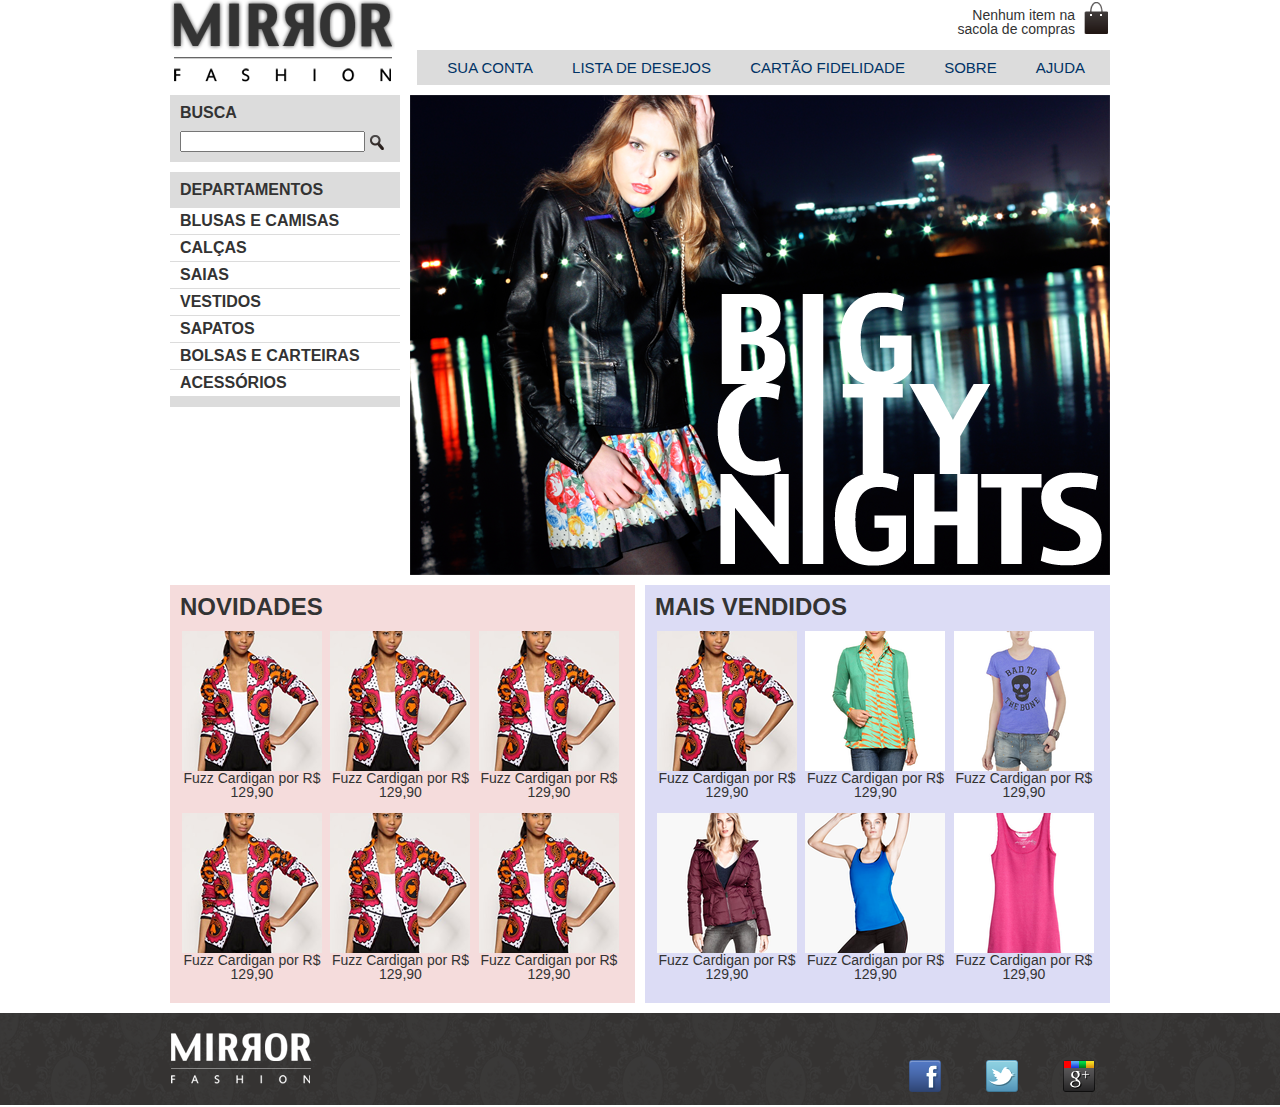
==== index.html @ a4851e2b "teste" ====
<!DOCTYPE html5>
<html>
    <head>
        <title>Mirror Fashion</title>
        <link rel="shortcut icon" type="image/x-icon" href="icone.ico">
        <meta charset="utf-8">
        <link rel="stylesheet" href="css/reset.css">
        <link rel="stylesheet" href="css/estilo.css">
    </head>
    <body>
        
			
			        
        <header class="container">                          <!-- inicio cabecalho-->
        <!--[if lt IE 9]>
           <script src="//html5shiv.googlecode.com/svn/trunk/html5.js"></script>
        <![endinf]-->
            <h1><img src="img/logo.png" alt="Mirror Fashion"></h1>
            <p class="sacola">
                Nenhum item na sacola de compras
            </p>
            
            <nav class="menu-opcoes"><!--blocos de nvaegacao-->
                <ul>
                    <li><a href="#">Sua Conta</a></li>
                    <li><a href="#">Lista de desejos</a></li>
                    <li><a href="#">Cartão Fidelidade</a></li>
                    <li><a href="sobre.html">Sobre</a></li>
                    <li><a href="#">Ajuda</a></li>
                </ul>
            </nav><!--fim bloco-->
        </header>			                                <!--fim cabecalho-->

<div class="container destaque">

        <section class="busca">
            <h2>Busca</h2>

            <form>
                <input type="search">
                <input type="image" src="img/busca.png" class="lupa">
            </form>
        </section> <!-- fim busca-->

        <section class="menu-departamentos">
            <h2>departamentos</h2>

            <nav>
            <ul>
                <li><a href="#">blusas e camisas</a></li>
                <li><a href="#">calças</a></li>
                <li><a href="#">saias</a></li> 
                <li><a href="#">vestidos</a></li>
                <li><a href="#">sapatos</a></li>
                <li><a href="#">bolsas e carteiras</a></li>
                <li><a href="#">acessórios</a></li>
            </ul>
            </nav>
        </section><!-- fim .menu-departamentos -->

        <img src="img/destaque-home.png" alt="Promoção: Big City Night">      
</div>

<div class="container paineis">
    <section class="painel novidades">
        <h2>Novidades</h2>
        <ol>
            <li>
                <a href="produto.html">
                    <figure>
                        <img src="img/produtos/miniatura1.png">
                        <figcaption>Fuzz Cardigan por R$ 129,90</figcaption>
                    </figure>
                </a>
            </li>
            <li>
                <a href="produto.html">
                    <figure>
                        <img src="img/produtos/miniatura1.png">
                        <figcaption>Fuzz Cardigan por R$ 129,90</figcaption>
                    </figure>
                </a>
            </li>
            <li>
                <a href="produto.html">
                    <figure>
                        <img src="img/produtos/miniatura1.png">
                        <figcaption>Fuzz Cardigan por R$ 129,90</figcaption>
                    </figure>
                </a>
            </li>
            <li>
                <a href="produto.html">
                    <figure>
                        <img src="img/produtos/miniatura1.png">
                        <figcaption>Fuzz Cardigan por R$ 129,90</figcaption>
                    </figure>
                </a>
            </li>
            <li>
                <a href="produto.html">
                    <figure>
                        <img src="img/produtos/miniatura1.png">
                        <figcaption>Fuzz Cardigan por R$ 129,90</figcaption>
                    </figure>
                </a>
            </li>
            <li>
                <a href="produto.html">
                    <figure>
                        <img src="img/produtos/miniatura1.png">
                        <figcaption>Fuzz Cardigan por R$ 129,90</figcaption>
                    </figure>
                </a>
            </li>
        </ol>
    </section>

    <section class="painel mais-vendidos">
        <h2>Mais Vendidos</h2>
        <ol>
            <li>
                <a href="produto.html">
                    <figure>
                        <img src="img/produtos/miniatura1.png">
                        <figcaption>Fuzz Cardigan por R$ 129,90</figcaption>
                    </figure>
                </a>
            </li>
            <li>
                <a href="produto.html">
                    <figure>
                        <img src="img/produtos/miniatura3.png">
                        <figcaption>Fuzz Cardigan por R$ 129,90</figcaption>
                    </figure>
                </a>
            </li>
            <li>
                <a href="produto.html">
                    <figure>
                        <img src="img/produtos/miniatura2.png">
                        <figcaption>Fuzz Cardigan por R$ 129,90</figcaption>
                    </figure>
                </a>
            </li>
            <li>
                <a href="produto.html">
                    <figure>
                        <img src="img/produtos/miniatura4.png">
                        <figcaption>Fuzz Cardigan por R$ 129,90</figcaption>
                    </figure>
                </a>
            </li>
            <li>
                <a href="produto.html">
                    <figure>
                        <img src="img/produtos/miniatura5.png">
                        <figcaption>Fuzz Cardigan por R$ 129,90</figcaption>
                    </figure>
                </a>
            </li>
            <li>
                <a href="produto.html">
                    <figure>
                        <img src="img/produtos/miniatura6.png">
                        <figcaption>Fuzz Cardigan por R$ 129,90</figcaption>
                    </figure>
                </a>
            </li>
        </ol>
    </section>
</div>

<footer>
    <div class="container">
    <img src="img/logo-rodape.png" alt="Logo Mirror Fashion">
    <ul class="social">
        <li> <a href="https://facebook.com/mirrorfashion">Facebook</a></li>
        <li> <a href="https://twitter.com/mirrorfashion">Twitter</a></li>
        <li> <a href="https://plus.google.com/mirrorfashion">Google +</a></li>
    </ul>
    </div>
</footer>
    </body>
</html>
---- css/estilo.css ----
.sacola {
    background:  url(../img/sacola.png) no-repeat top right;
    font-size: 14px;
    padding-right: 35px;
    text-align: right;
    width: 140px;
}
.menu-opcoes ul {
    font-size: 15px;
}
.menu-opcoes a {
    color: #003366;
}
body {
    color: #333333;
    font-family: "Lucida Sans Unicode", "Lucida Grande" , sans-serif;
    }
.menu-opcoes ul li {
    display: inline;
    margin-left: 20px;
}
.sacola {
    padding-top: 8px;
}
.container {
    margin: 0 auto;
    width: 940px;
}
header {
    position: relative;
}
.menu-opcoes {
    position: absolute;
    bottom: 0;
    right: 0;
    background-color: #dcdcdc; /*alteraçoes feitas 08/03 para teste */
    padding: 10px;
}
.menu-opcoes li {
    margin-inline-end: 15px;
}
.sacola {
    position: absolute;
    top: 0;
    right: 0;
}
.menu-opcoes a {
    color: #003366;
    text-transform: uppercase ; /*configuraca adicionada a partir daqui */
    text-decoration: none;
     /*fim*/
}

.busca,
.menu-departamentos {
    float: left;
    background-color: #dcdcdc;
    text-transform: uppercase;
    font-weight: bold;
    margin-right: 10px;
    width: 230px;    
}
.menu-departamentos {
    clear: left;      
}

.menu-departamentos li:hover { /*personalizando o menu com hover 08/03 */
    background-color: #dcdcdc;
}
.busca h2,
.busca form,
.menu-departamentos h2{
    margin: 10px;
}
.menu-departamentos li {
    background-color: white;
    margin-bottom: 1px;
    padding: 5px 10px;
}
.menu-departamentos a {
    color: #333333;
    text-decoration: none;
}
.busca input{
    vertical-align: middle;
}
.busca input [type=search] {
    width: 170px;
}
.destaque {
    margin-top: 10px;
}
.menu-departamentos {
    margin-top: 10px;
    padding-bottom: 10px;
}

.painel {
    margin: 10px 0;
    padding:  10px;
    width: 445px;
}
.painel li {
    display: inline-block;
    vertical-align: top;
    width: 140px;
    margin: 2px;
    padding-bottom: 10px;
}
.novidades {
    float: left;
}
.mais-vendidos {
    float: right;
}

.painel h2 {
    font-size: 24px;
    font-weight: bold;
    text-transform: uppercase;
    margin-bottom: 10px;
}
.painel a {
    color: #333;
    font-size: 14px;
    text-align: center;
    text-decoration: none;
}
.novidades {
background-color: #f5dcdc;
}
.mais-vendidos {
    background-color: #dcdcf5
}
.social ul {
    position: relative;
}
.social li {
    
    float: left;
    padding: 5px;
    margin: 10px;
    
}
.facebook {
    /*tamanho do elemento = imagem */
    height: 55px;
    width: 85px;

    /*imagem como fundo */
    background-image: url(../img/facebook.png);

    /*retirando o texto da frente */
    text-indent: -9999px;
}
footer {
    background-image: url(../img/fundo-rodape.png);
}
.social a{
    /*tamanho da imagem */
    height: 32px;
    width: 32px;

    /*image replacement */
    display: block;
    text-indent: -9999px;
}
.social a[href*="facebook.com"] {
    background-image: url(../img/facebook.png);
}
.social a[href*="twitter.com"] {
    background-image: url(../img/twitter.png);
}
.social a[href*="plus.google.com"] {
    background-image: url(../img/googleplus.png);
}
footer {
    clear: both; /* fazendo com que o background fique apenas no rodape e não nos floats*/
    padding: 20px;
}
footer .container {
    position: relative;
}
.social {
    position: absolute;
    top: 12px;
    right: 0;
}
.social li {
    float: left;
    margin-left: 25px;
}
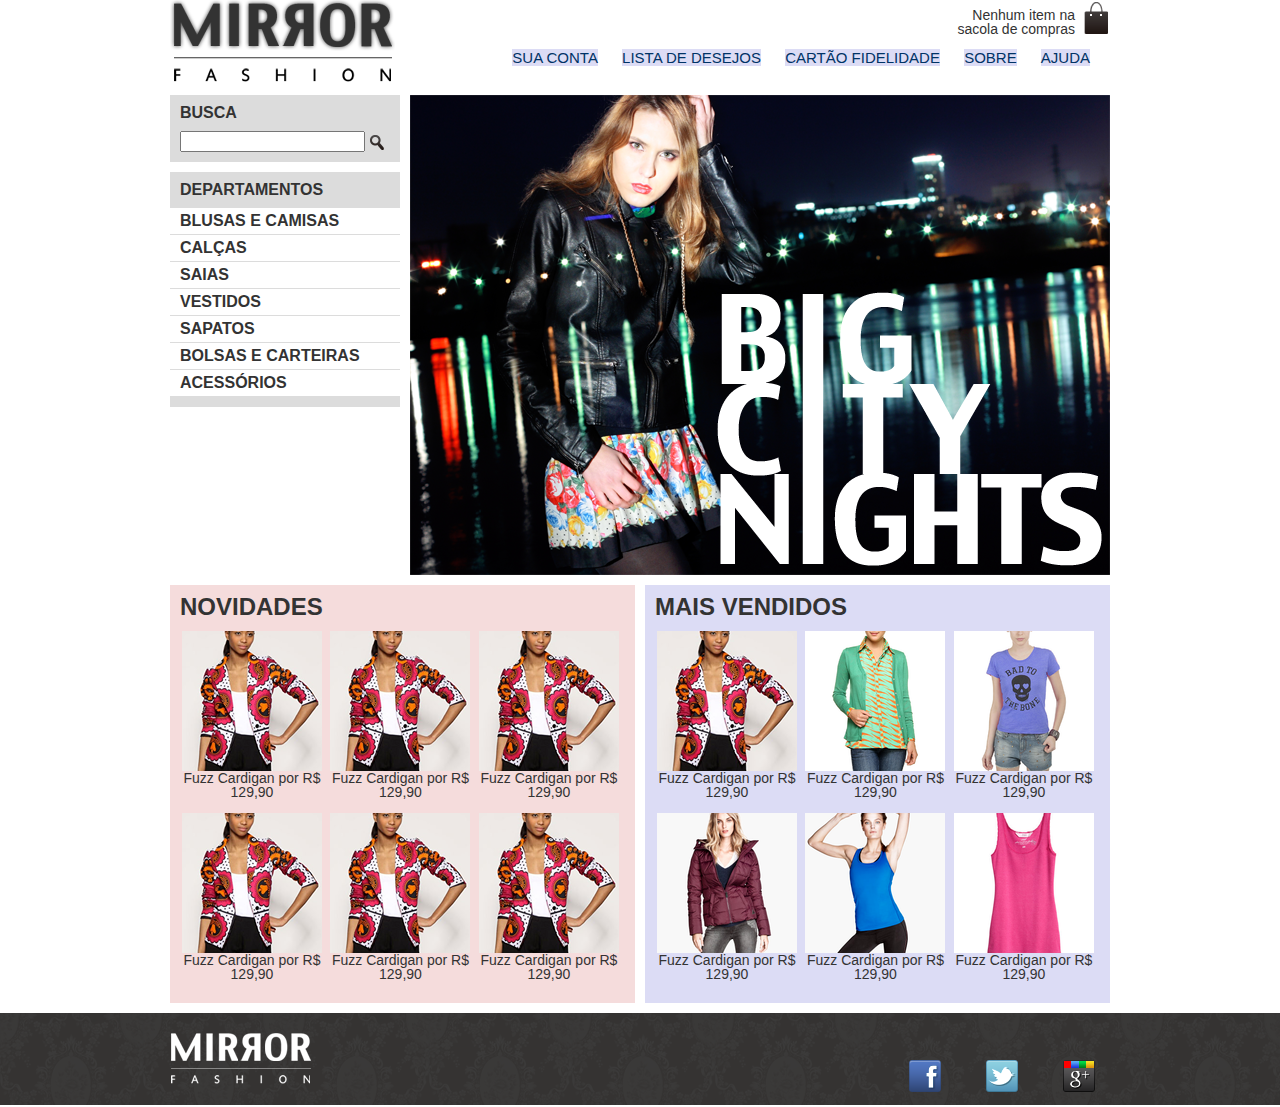
==== commit 5666aa5d: "Comitando os itens do site" ====
--- a/index.html
+++ b/index.html
@@ -19,8 +19,7 @@
             <p class="sacola">
                 Nenhum item na sacola de compras
             </p>
-            
-            <nav class="menu-opcoes"><!--blocos de nvaegacao-->
+            <nav class="menu-opcoes menu-cabecalho"><!--blocos de nvaegacao-->
                 <ul>
                     <li><a href="#">Sua Conta</a></li>
                     <li><a href="#">Lista de desejos</a></li>
@@ -29,6 +28,7 @@
                     <li><a href="#">Ajuda</a></li>
                 </ul>
             </nav><!--fim bloco-->
+
         </header>			                                <!--fim cabecalho-->
 
 <div class="container destaque">
@@ -182,4 +182,4 @@
     </div>
 </footer>
     </body>
-</html>
+</html>--- a/css/estilo.css
+++ b/css/estilo.css
@@ -33,11 +33,8 @@
     position: absolute;
     bottom: 0;
     right: 0;
-    background-color: #dcdcdc; /*alteraçoes feitas 08/03 para teste */
     padding: 10px;
-}
-.menu-opcoes li {
-    margin-inline-end: 15px;
+    margin: 10px 10px;
 }
 .sacola {
     position: absolute;
@@ -46,11 +43,10 @@
 }
 .menu-opcoes a {
     color: #003366;
-    text-transform: uppercase ; /*configuraca adicionada a partir daqui */
+    text-transform: uppercase; /*configuraca adicionada a partir daqui */
     text-decoration: none;
-     /*fim*/
+    background-color: #dcdcf5; /*fim*/
 }
-
 .busca,
 .menu-departamentos {
     float: left;
@@ -62,10 +58,6 @@
 }
 .menu-departamentos {
     clear: left;      
-}
-
-.menu-departamentos li:hover { /*personalizando o menu com hover 08/03 */
-    background-color: #dcdcdc;
 }
 .busca h2,
 .busca form,
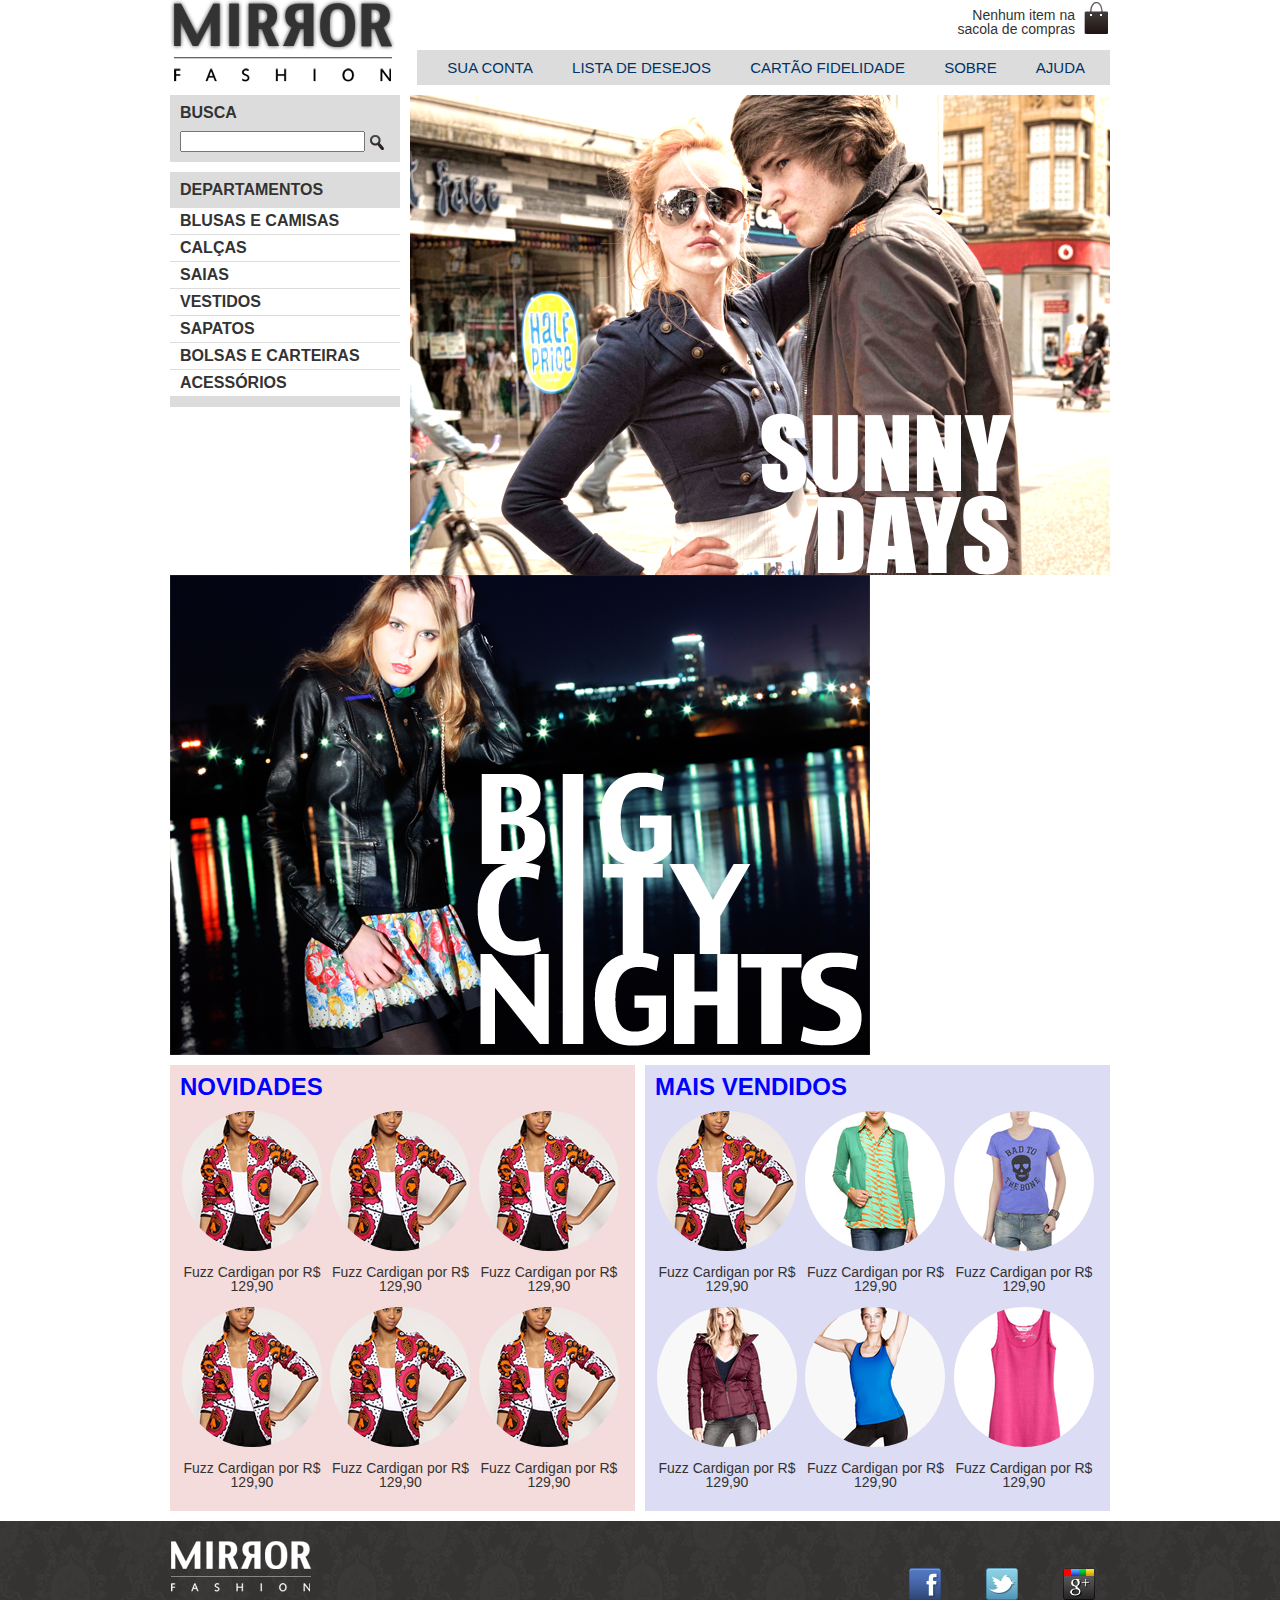
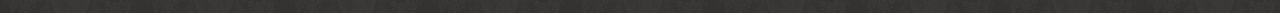
==== commit d19ee60b: "Adicionada uma section para o crossfade da img" ====
--- a/index.html
+++ b/index.html
@@ -19,7 +19,8 @@
             <p class="sacola">
                 Nenhum item na sacola de compras
             </p>
-            <nav class="menu-opcoes menu-cabecalho"><!--blocos de nvaegacao-->
+            
+            <nav class="menu-opcoes"><!--blocos de nvaegacao-->
                 <ul>
                     <li><a href="#">Sua Conta</a></li>
                     <li><a href="#">Lista de desejos</a></li>
@@ -28,7 +29,6 @@
                     <li><a href="#">Ajuda</a></li>
                 </ul>
             </nav><!--fim bloco-->
-
         </header>			                                <!--fim cabecalho-->
 
 <div class="container destaque">
@@ -57,8 +57,10 @@
             </ul>
             </nav>
         </section><!-- fim .menu-departamentos -->
-
-        <img src="img/destaque-home.png" alt="Promoção: Big City Night">      
+<section class="cssfade">
+        <img class="bottom" src="img/destaque-home-2.png" alt="Promoção: Big City Night">  
+        <img class="top" src="img/destaque-home.png" alt="Sunny Days">    
+</section>
 </div>
 
 <div class="container paineis">
@@ -69,7 +71,7 @@
                 <a href="produto.html">
                     <figure>
                         <img src="img/produtos/miniatura1.png">
-                        <figcaption>Fuzz Cardigan por R$ 129,90</figcaption>
+                        <figcaption><br>Fuzz Cardigan por R$ 129,90</figcaption>
                     </figure>
                 </a>
             </li>
@@ -77,7 +79,7 @@
                 <a href="produto.html">
                     <figure>
                         <img src="img/produtos/miniatura1.png">
-                        <figcaption>Fuzz Cardigan por R$ 129,90</figcaption>
+                        <figcaption><br>Fuzz Cardigan por R$ 129,90</figcaption>
                     </figure>
                 </a>
             </li>
@@ -85,7 +87,7 @@
                 <a href="produto.html">
                     <figure>
                         <img src="img/produtos/miniatura1.png">
-                        <figcaption>Fuzz Cardigan por R$ 129,90</figcaption>
+                        <figcaption><br>Fuzz Cardigan por R$ 129,90</figcaption>
                     </figure>
                 </a>
             </li>
@@ -93,7 +95,7 @@
                 <a href="produto.html">
                     <figure>
                         <img src="img/produtos/miniatura1.png">
-                        <figcaption>Fuzz Cardigan por R$ 129,90</figcaption>
+                        <figcaption><br>Fuzz Cardigan por R$ 129,90</figcaption>
                     </figure>
                 </a>
             </li>
@@ -101,7 +103,7 @@
                 <a href="produto.html">
                     <figure>
                         <img src="img/produtos/miniatura1.png">
-                        <figcaption>Fuzz Cardigan por R$ 129,90</figcaption>
+                        <figcaption><br>Fuzz Cardigan por R$ 129,90</figcaption>
                     </figure>
                 </a>
             </li>
@@ -109,7 +111,7 @@
                 <a href="produto.html">
                     <figure>
                         <img src="img/produtos/miniatura1.png">
-                        <figcaption>Fuzz Cardigan por R$ 129,90</figcaption>
+                        <figcaption><br>Fuzz Cardigan por R$ 129,90</figcaption>
                     </figure>
                 </a>
             </li>
@@ -123,7 +125,7 @@
                 <a href="produto.html">
                     <figure>
                         <img src="img/produtos/miniatura1.png">
-                        <figcaption>Fuzz Cardigan por R$ 129,90</figcaption>
+                        <figcaption><br>Fuzz Cardigan por R$ 129,90</figcaption> <!-- foi adicionado <br> para dar espaçamento no texto -->
                     </figure>
                 </a>
             </li>
@@ -131,7 +133,7 @@
                 <a href="produto.html">
                     <figure>
                         <img src="img/produtos/miniatura3.png">
-                        <figcaption>Fuzz Cardigan por R$ 129,90</figcaption>
+                        <figcaption><br>Fuzz Cardigan por R$ 129,90</figcaption>
                     </figure>
                 </a>
             </li>
@@ -139,7 +141,7 @@
                 <a href="produto.html">
                     <figure>
                         <img src="img/produtos/miniatura2.png">
-                        <figcaption>Fuzz Cardigan por R$ 129,90</figcaption>
+                        <figcaption><br>Fuzz Cardigan por R$ 129,90</figcaption>
                     </figure>
                 </a>
             </li>
@@ -147,7 +149,7 @@
                 <a href="produto.html">
                     <figure>
                         <img src="img/produtos/miniatura4.png">
-                        <figcaption>Fuzz Cardigan por R$ 129,90</figcaption>
+                        <figcaption><br>Fuzz Cardigan por R$ 129,90</figcaption>
                     </figure>
                 </a>
             </li>
@@ -155,7 +157,7 @@
                 <a href="produto.html">
                     <figure>
                         <img src="img/produtos/miniatura5.png">
-                        <figcaption>Fuzz Cardigan por R$ 129,90</figcaption>
+                        <figcaption><br>Fuzz Cardigan por R$ 129,90</figcaption>
                     </figure>
                 </a>
             </li>
@@ -163,7 +165,7 @@
                 <a href="produto.html">
                     <figure>
                         <img src="img/produtos/miniatura6.png">
-                        <figcaption>Fuzz Cardigan por R$ 129,90</figcaption>
+                        <figcaption><br>Fuzz Cardigan por R$ 129,90</figcaption>
                     </figure>
                 </a>
             </li>
@@ -182,4 +184,4 @@
     </div>
 </footer>
     </body>
-</html>+</html>
--- a/css/estilo.css
+++ b/css/estilo.css
@@ -33,8 +33,11 @@
     position: absolute;
     bottom: 0;
     right: 0;
+    background-color: #dcdcdc; /*alteraçoes feitas 08/03 para teste */
     padding: 10px;
-    margin: 10px 10px;
+}
+.menu-opcoes li {
+    margin-inline-end: 15px;
 }
 .sacola {
     position: absolute;
@@ -43,10 +46,11 @@
 }
 .menu-opcoes a {
     color: #003366;
-    text-transform: uppercase; /*configuraca adicionada a partir daqui */
+    text-transform: uppercase ; /*configuraca adicionada a partir daqui */
     text-decoration: none;
-    background-color: #dcdcf5; /*fim*/
-}
+     /*fim*/
+}
+
 .busca,
 .menu-departamentos {
     float: left;
@@ -58,6 +62,10 @@
 }
 .menu-departamentos {
     clear: left;      
+}
+
+.menu-departamentos li:hover { /*personalizando o menu com hover 08/03 */
+    background-color: #dcdcdc;
 }
 .busca h2,
 .busca form,
@@ -102,10 +110,15 @@
 .novidades {
     float: left;
 }
+.novidades img {
+    border-radius: 50%;
+}
 .mais-vendidos {
     float: right;
 }
-
+.mais-vendidos > h2 {
+    color: blue;
+}
 .painel h2 {
     font-size: 24px;
     font-weight: bold;
@@ -121,18 +134,22 @@
 .novidades {
 background-color: #f5dcdc;
 }
+.novidades > h2 {
+    color: blue;
+}
 .mais-vendidos {
     background-color: #dcdcf5
 }
+.mais-vendidos img {
+    border-radius: 80%;
+}
 .social ul {
     position: relative;
 }
-.social li {
-    
+.social li {    
     float: left;
     padding: 5px;
     margin: 10px;
-    
 }
 .facebook {
     /*tamanho do elemento = imagem */
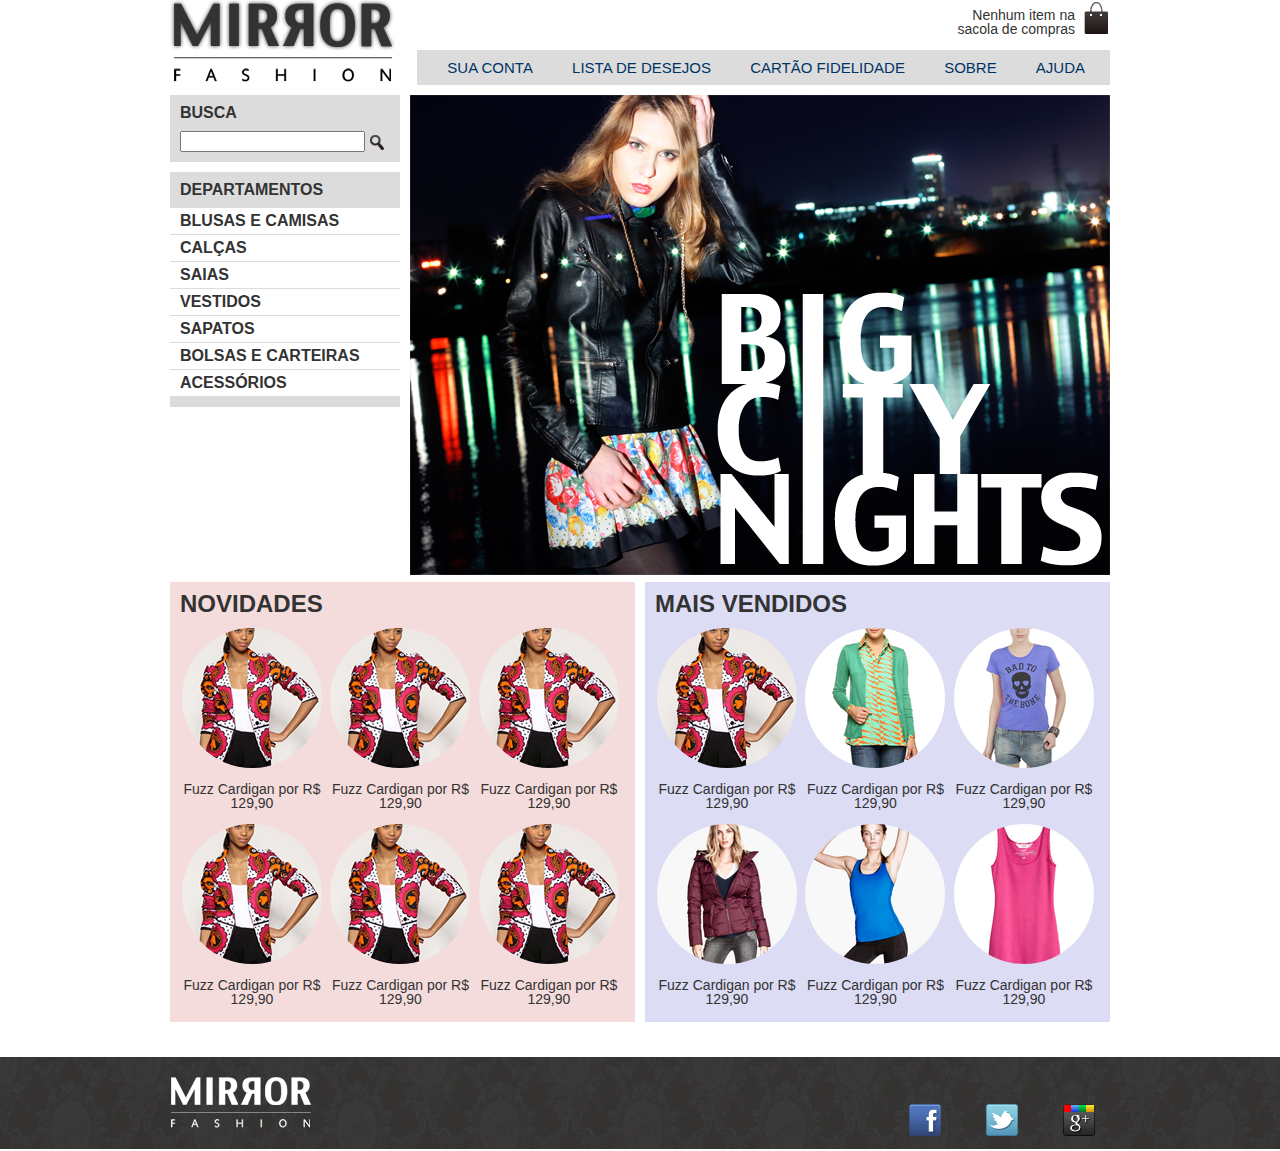
==== commit 14b43dd8: "crossfade" ====
--- a/index.html
+++ b/index.html
@@ -57,7 +57,7 @@
             </ul>
             </nav>
         </section><!-- fim .menu-departamentos -->
-<section class="cssfade">
+<section class="cssfade"> <!-- CROSSFADE ENTRE IMAGENS -->
         <img class="bottom" src="img/destaque-home-2.png" alt="Promoção: Big City Night">  
         <img class="top" src="img/destaque-home.png" alt="Sunny Days">    
 </section>
--- a/css/estilo.css
+++ b/css/estilo.css
@@ -8,9 +8,7 @@
 .menu-opcoes ul {
     font-size: 15px;
 }
-.menu-opcoes a {
-    color: #003366;
-}
+
 body {
     color: #333333;
     font-family: "Lucida Sans Unicode", "Lucida Grande" , sans-serif;
@@ -26,6 +24,23 @@
     margin: 0 auto;
     width: 940px;
 }
+.cssfade {
+    position: relative;
+    display: inline-block;
+}
+.cssfade img {
+    position: absolute;
+    left: 0;
+    opacity: 1;
+    -webkit-transition: opacity 1s ease-in-out;
+    -moz-transition: opacity 1s ease-in-out;
+    -o-transition: opacity 1s ease-in-out;
+    -ms-transition: opacity 1s ease-in-out;
+    transition: opacity 1s ease-in-out;
+}
+.cssfade img.top:hover {
+    opacity: 0;
+}
 header {
     position: relative;
 }
@@ -50,6 +65,9 @@
     text-decoration: none;
      /*fim*/
 }
+.menu-opcoes a:active {
+    background-color: gray;
+}
 
 .busca,
 .menu-departamentos {
@@ -67,6 +85,9 @@
 .menu-departamentos li:hover { /*personalizando o menu com hover 08/03 */
     background-color: #dcdcdc;
 }
+.menu-departamentos li:active {
+    background-color: gray;
+}
 .busca h2,
 .busca form,
 .menu-departamentos h2{
@@ -96,9 +117,11 @@
 }
 
 .painel {
-    margin: 10px 0;
+    margin: 175px 0 35px; /* margin alterado de 10 para 175px 0 35px p/ compatibiliadae */
     padding:  10px;
     width: 445px;
+    height: 420px; /* height adicionado para manter o layout */
+    
 }
 .painel li {
     display: inline-block;
@@ -106,9 +129,11 @@
     width: 140px;
     margin: 2px;
     padding-bottom: 10px;
+    
 }
 .novidades {
     float: left;
+    clear: left; /* adicionado para alinhar o paineil mais vendidos*/
 }
 .novidades img {
     border-radius: 50%;
@@ -117,7 +142,7 @@
     float: right;
 }
 .mais-vendidos > h2 {
-    color: blue;
+    color: #333;
 }
 .painel h2 {
     font-size: 24px;
@@ -135,7 +160,7 @@
 background-color: #f5dcdc;
 }
 .novidades > h2 {
-    color: blue;
+    color: #333;
 }
 .mais-vendidos {
     background-color: #dcdcf5
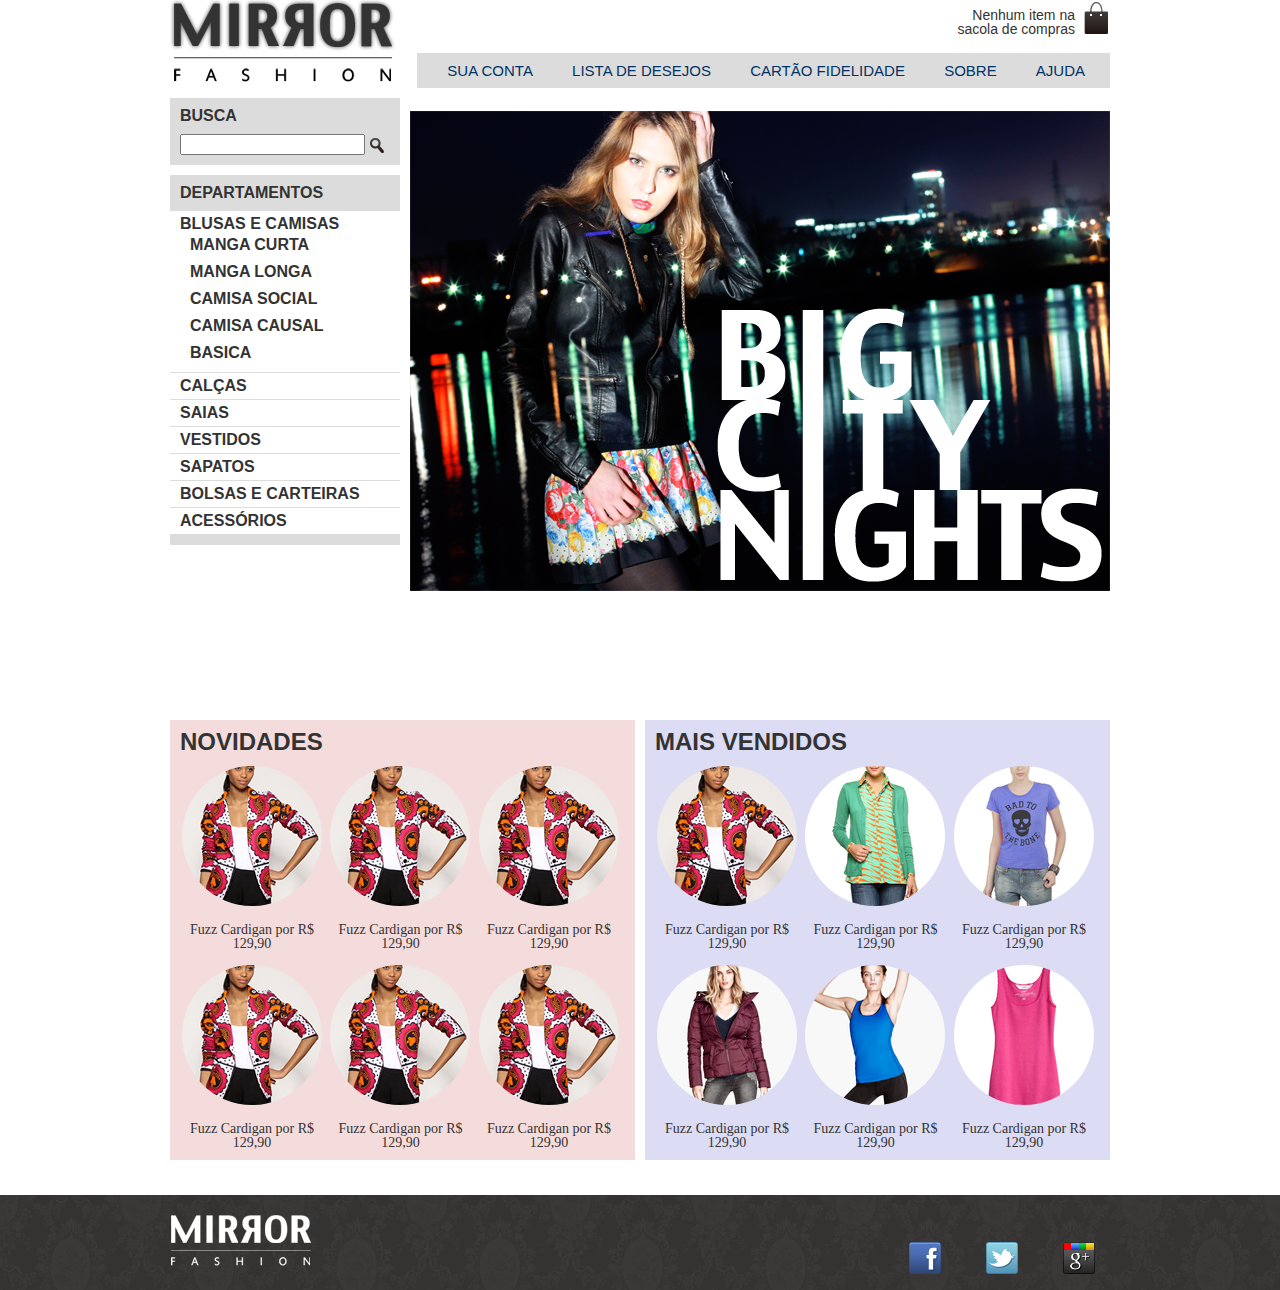
==== commit f8c8900b: "dropdown menu" ====
--- a/index.html
+++ b/index.html
@@ -1,4 +1,4 @@
-<!DOCTYPE html5>
+<!DOCTYPE html>
 <html>
     <head>
         <title>Mirror Fashion</title>
@@ -47,7 +47,15 @@
 
             <nav>
             <ul>
-                <li><a href="#">blusas e camisas</a></li>
+                <li><a href="#">blusas e camisas</a>
+                    <ul>
+                        <li><a href="#">manga curta</a></li>
+                        <li><a href="#">manga longa</a></li>
+                        <li><a href="#">camisa social</a></li>
+                        <li><a href="#">camisa causal</a></li>
+                        <li><a href="#">basica</a></li>
+                    </ul>
+                </li>
                 <li><a href="#">calças</a></li>
                 <li><a href="#">saias</a></li> 
                 <li><a href="#">vestidos</a></li>
@@ -183,5 +191,6 @@
     </ul>
     </div>
 </footer>
+
     </body>
-</html>
+</html>--- a/css/estilo.css
+++ b/css/estilo.css
@@ -1,3 +1,6 @@
+header {
+    position: relative;
+}
 .sacola {
     background:  url(../img/sacola.png) no-repeat top right;
     font-size: 14px;
@@ -5,18 +8,41 @@
     text-align: right;
     width: 140px;
 }
+.sacola {
+    position: absolute;
+    top: 0;
+    right: 0;
+}
+.menu-opcoes {
+    position: absolute;
+    bottom: 0;
+    right: 0;
+    background-color: #dcdcdc; /*alteraçoes feitas 08/03 para teste */
+    padding: 10px;
+}
 .menu-opcoes ul {
     font-size: 15px;
 }
-
+.menu-opcoes a {
+    color: #003366;
+    text-transform: uppercase ; /*configuraca adicionada a partir daqui */
+    text-decoration: none;
+     /*fim*/
+}
+.menu-opcoes a:active {
+    background-color: gray;
+}
+.menu-opcoes ul li {
+    display: inline;
+    margin-left: 20px;
+}
+.menu-opcoes li {
+    margin-inline-end: 15px;
+}
 body {
     color: #333333;
     font-family: "Lucida Sans Unicode", "Lucida Grande" , sans-serif;
     }
-.menu-opcoes ul li {
-    display: inline;
-    margin-left: 20px;
-}
 .sacola {
     padding-top: 8px;
 }
@@ -41,34 +67,6 @@
 .cssfade img.top:hover {
     opacity: 0;
 }
-header {
-    position: relative;
-}
-.menu-opcoes {
-    position: absolute;
-    bottom: 0;
-    right: 0;
-    background-color: #dcdcdc; /*alteraçoes feitas 08/03 para teste */
-    padding: 10px;
-}
-.menu-opcoes li {
-    margin-inline-end: 15px;
-}
-.sacola {
-    position: absolute;
-    top: 0;
-    right: 0;
-}
-.menu-opcoes a {
-    color: #003366;
-    text-transform: uppercase ; /*configuraca adicionada a partir daqui */
-    text-decoration: none;
-     /*fim*/
-}
-.menu-opcoes a:active {
-    background-color: gray;
-}
-
 .busca,
 .menu-departamentos {
     float: left;
@@ -81,7 +79,6 @@
 .menu-departamentos {
     clear: left;      
 }
-
 .menu-departamentos li:hover { /*personalizando o menu com hover 08/03 */
     background-color: #dcdcdc;
 }
@@ -115,7 +112,6 @@
     margin-top: 10px;
     padding-bottom: 10px;
 }
-
 .painel {
     margin: 175px 0 35px; /* margin alterado de 10 para 175px 0 35px p/ compatibiliadae */
     padding:  10px;
@@ -153,14 +149,19 @@
 .painel a {
     color: #333;
     font-size: 14px;
+    font-family: 'Impact';
     text-align: center;
     text-decoration: none;
 }
 .novidades {
 background-color: #f5dcdc;
 }
-.novidades > h2 {
+.novidades > h2 { /*seletor de irmao */
     color: #333;
+}
+.painel button {
+    font-family: Impact, Haettenschweiler, 'Arial Narrow Bold', sans-serif;
+    text-align: center;
 }
 .mais-vendidos {
     background-color: #dcdcf5
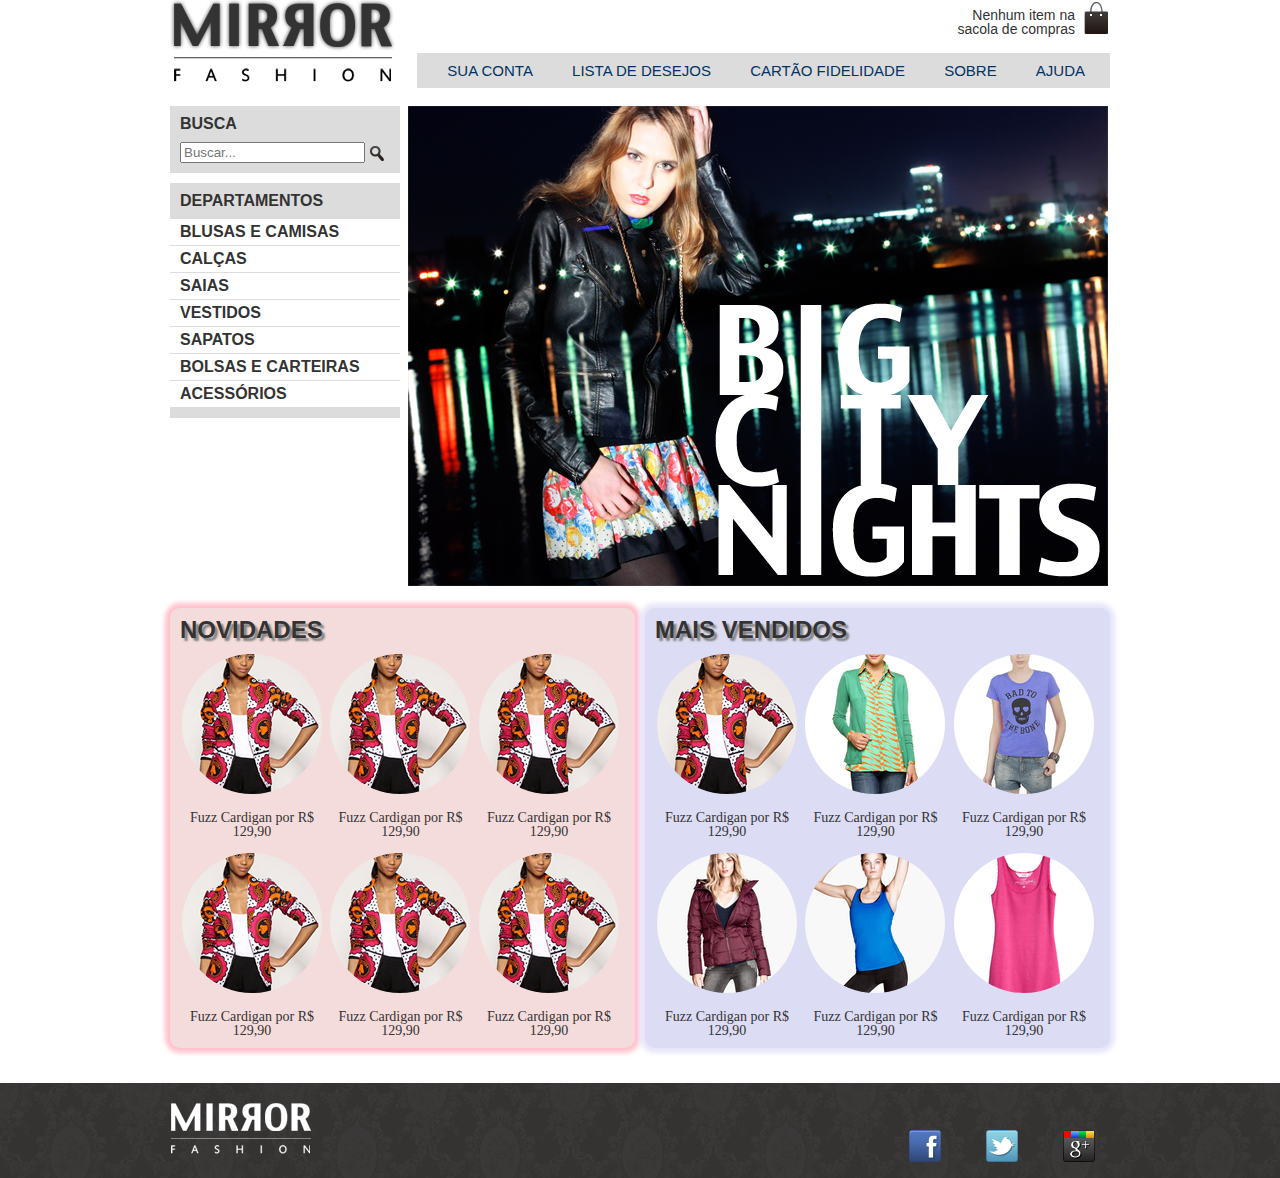
==== commit 2493c948: "adicionado placeholder na busca" ====
--- a/index.html
+++ b/index.html
@@ -37,7 +37,7 @@
             <h2>Busca</h2>
 
             <form>
-                <input type="search">
+                <input type="search" placeholder="Buscar...">
                 <input type="image" src="img/busca.png" class="lupa">
             </form>
         </section> <!-- fim busca-->
--- a/css/estilo.css
+++ b/css/estilo.css
@@ -1,3 +1,7 @@
+.container {
+    margin: 0 auto;
+    width: 940px;
+}
 header {
     position: relative;
 }
@@ -13,6 +17,9 @@
     top: 0;
     right: 0;
 }
+.sacola {
+    padding-top: 8px;
+}
 .menu-opcoes {
     position: absolute;
     bottom: 0;
@@ -29,7 +36,7 @@
     text-decoration: none;
      /*fim*/
 }
-.menu-opcoes a:active {
+.menu-opcoes a::active {
     background-color: gray;
 }
 .menu-opcoes ul li {
@@ -43,13 +50,6 @@
     color: #333333;
     font-family: "Lucida Sans Unicode", "Lucida Grande" , sans-serif;
     }
-.sacola {
-    padding-top: 8px;
-}
-.container {
-    margin: 0 auto;
-    width: 940px;
-}
 .cssfade {
     position: relative;
     display: inline-block;
@@ -73,7 +73,7 @@
     background-color: #dcdcdc;
     text-transform: uppercase;
     font-weight: bold;
-    margin-right: 10px;
+    margin: 13px 8px 0px 0px;
     width: 230px;    
 }
 .menu-departamentos {
@@ -99,25 +99,35 @@
     color: #333333;
     text-decoration: none;
 }
-.busca input{
-    vertical-align: middle;
-}
-.busca input [type=search] {
-    width: 170px;
-}
-.destaque {
-    margin-top: 10px;
+.menu-departamentos li ul {     /*escondendo os itens do menu blusas e camisas*/
+    display: none;
+}
+.menu-departamentos li:hover ul { /* mouse exibe os itens */
+    display: block;
+}
+.menu-departamentos li li a:before { /* adicionado icone de submenus*/
+    content: '\27A4';
+    padding-right: 3px;
 }
 .menu-departamentos {
     margin-top: 10px;
     padding-bottom: 10px;
 }
+.destaque {
+    margin-top: 5px;
+}
+.busca input{
+    vertical-align: middle;
+}
+.busca input [type=search] {
+    width: 170px;
+}
 .painel {
-    margin: 175px 0 35px; /* margin alterado de 10 para 175px 0 35px p/ compatibiliadae */
+    margin: 190px 0 35px; /* margin alterado de 10 para 175px 0 35px p/ compatibiliadae */
     padding:  10px;
     width: 445px;
     height: 420px; /* height adicionado para manter o layout */
-    
+    border-radius: 10px;
 }
 .painel li {
     display: inline-block;
@@ -125,26 +135,13 @@
     width: 140px;
     margin: 2px;
     padding-bottom: 10px;
-    
-}
-.novidades {
-    float: left;
-    clear: left; /* adicionado para alinhar o paineil mais vendidos*/
-}
-.novidades img {
-    border-radius: 50%;
-}
-.mais-vendidos {
-    float: right;
-}
-.mais-vendidos > h2 {
-    color: #333;
 }
 .painel h2 {
     font-size: 24px;
     font-weight: bold;
     text-transform: uppercase;
     margin-bottom: 10px;
+    text-shadow: 3px 3px 2px gray;
 }
 .painel a {
     color: #333;
@@ -154,17 +151,30 @@
     text-decoration: none;
 }
 .novidades {
-background-color: #f5dcdc;
+    float: left;
+    clear: left; /* adicionado para alinhar o paineil mais vendidos*/
+}
+.novidades {
+    background-color: #f5dcdc;
 }
 .novidades > h2 { /*seletor de irmao */
     color: #333;
 }
-.painel button {
-    font-family: Impact, Haettenschweiler, 'Arial Narrow Bold', sans-serif;
-    text-align: center;
+.novidades img {
+    border-radius: 50%;
+}
+.novidades {
+    box-shadow: 0px 0px 5px 5px #FFC0CB;
 }
 .mais-vendidos {
-    background-color: #dcdcf5
+    float: right;
+}
+.mais-vendidos > h2 {
+    color: #333;
+}
+.mais-vendidos {
+    background-color: #dcdcf5;
+    box-shadow: 0px 0px 5px 5px #E6E6FA;
 }
 .mais-vendidos img {
     border-radius: 80%;
@@ -200,6 +210,15 @@
     display: block;
     text-indent: -9999px;
 }
+.social {
+    position: absolute;
+    top: 12px;
+    right: 0;
+}
+.social li {
+    float: left;
+    margin-left: 25px;
+}
 .social a[href*="facebook.com"] {
     background-image: url(../img/facebook.png);
 }
@@ -216,12 +235,3 @@
 footer .container {
     position: relative;
 }
-.social {
-    position: absolute;
-    top: 12px;
-    right: 0;
-}
-.social li {
-    float: left;
-    margin-left: 25px;
-}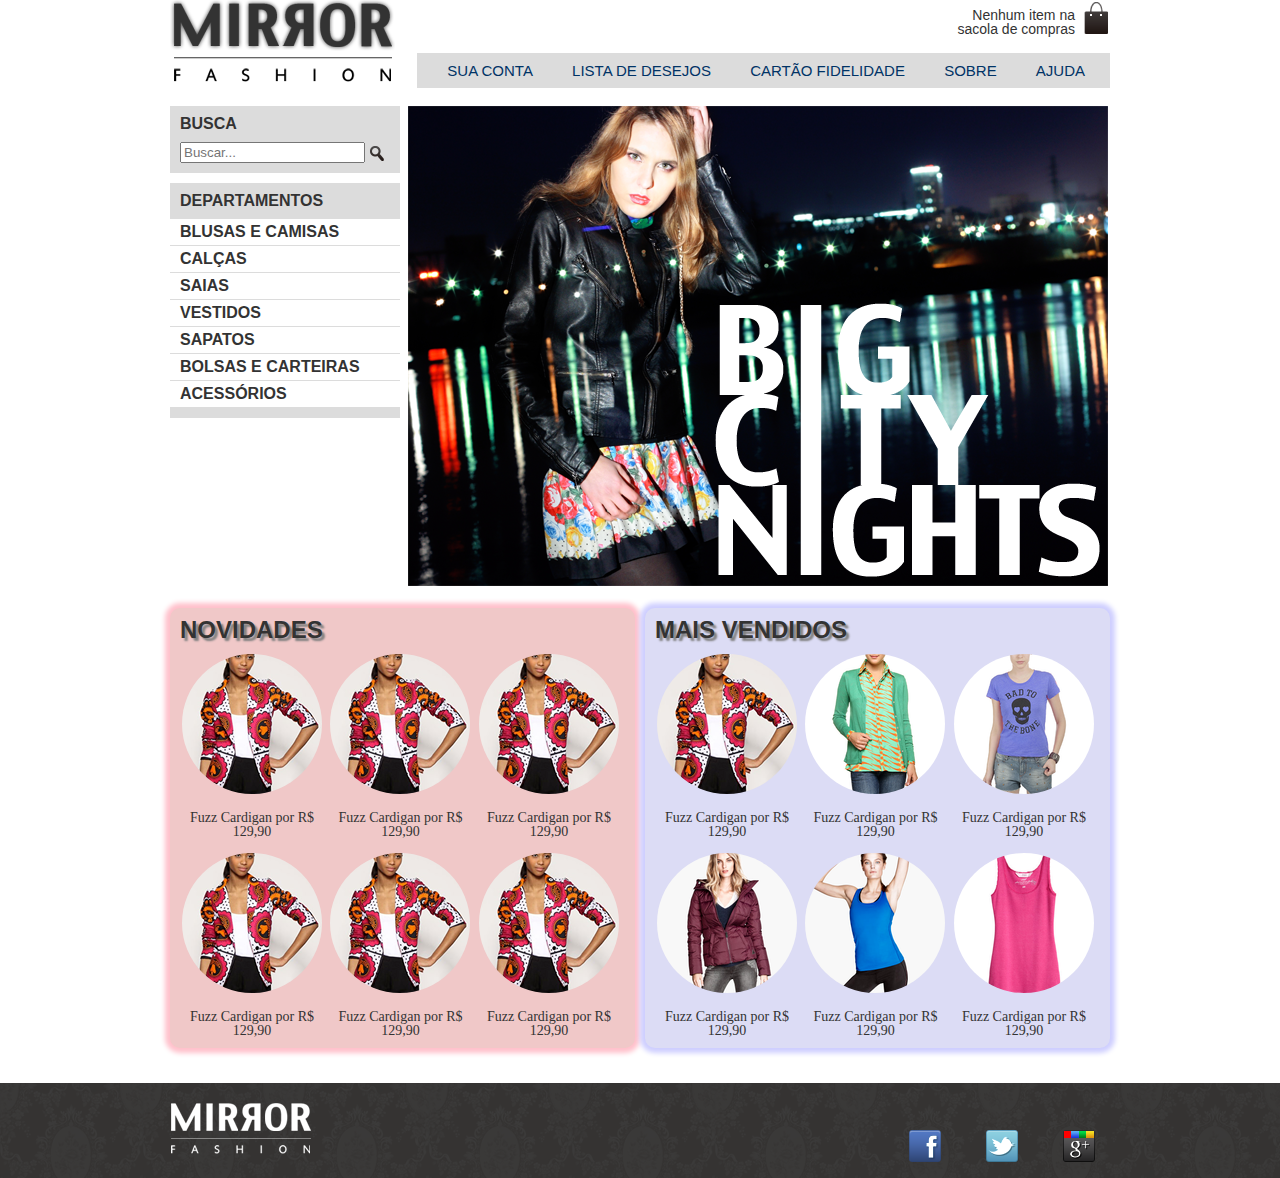
==== commit 76cdc909: "espacamento" ====
--- a/index.html
+++ b/index.html
@@ -8,9 +8,7 @@
         <link rel="stylesheet" href="css/estilo.css">
     </head>
     <body>
-        
-			
-			        
+        			        
         <header class="container">                          <!-- inicio cabecalho-->
         <!--[if lt IE 9]>
            <script src="//html5shiv.googlecode.com/svn/trunk/html5.js"></script>
--- a/css/estilo.css
+++ b/css/estilo.css
@@ -155,17 +155,24 @@
     clear: left; /* adicionado para alinhar o paineil mais vendidos*/
 }
 .novidades {
-    background-color: #f5dcdc;
+    background-color: #f0c8c8;
 }
 .novidades > h2 { /*seletor de irmao */
     color: #333;
 }
 .novidades img {
-    border-radius: 50%;
+    border-radius: 50%; 
+}
+.novidades li:hover { /*hover nos itens do painel novidades*/
+    transform: translate(0,-10px);
 }
 .novidades {
     box-shadow: 0px 0px 5px 5px #FFC0CB;
 }
+.novidades:hover { /*adicionando o hover ao box shadow */
+    box-shadow: 0px 0px 5px 5px #ec9090;
+    transition: box-shadow 0.2s;
+}
 .mais-vendidos {
     float: right;
 }
@@ -174,10 +181,17 @@
 }
 .mais-vendidos {
     background-color: #dcdcf5;
-    box-shadow: 0px 0px 5px 5px #E6E6FA;
+    box-shadow: 0px 0px 5px 5px #CECEFF;
+}
+.mais-vendidos:hover {
+    box-shadow: 0px 0px 5px 5px #A2A2F2;
+    transition: box-shadow 0.2s;
 }
 .mais-vendidos img {
     border-radius: 80%;
+}
+.mais-vendidos li:hover { /*hover nos itens do painel mais vendidos*/
+    transform: translate(0,-10px);
 }
 .social ul {
     position: relative;
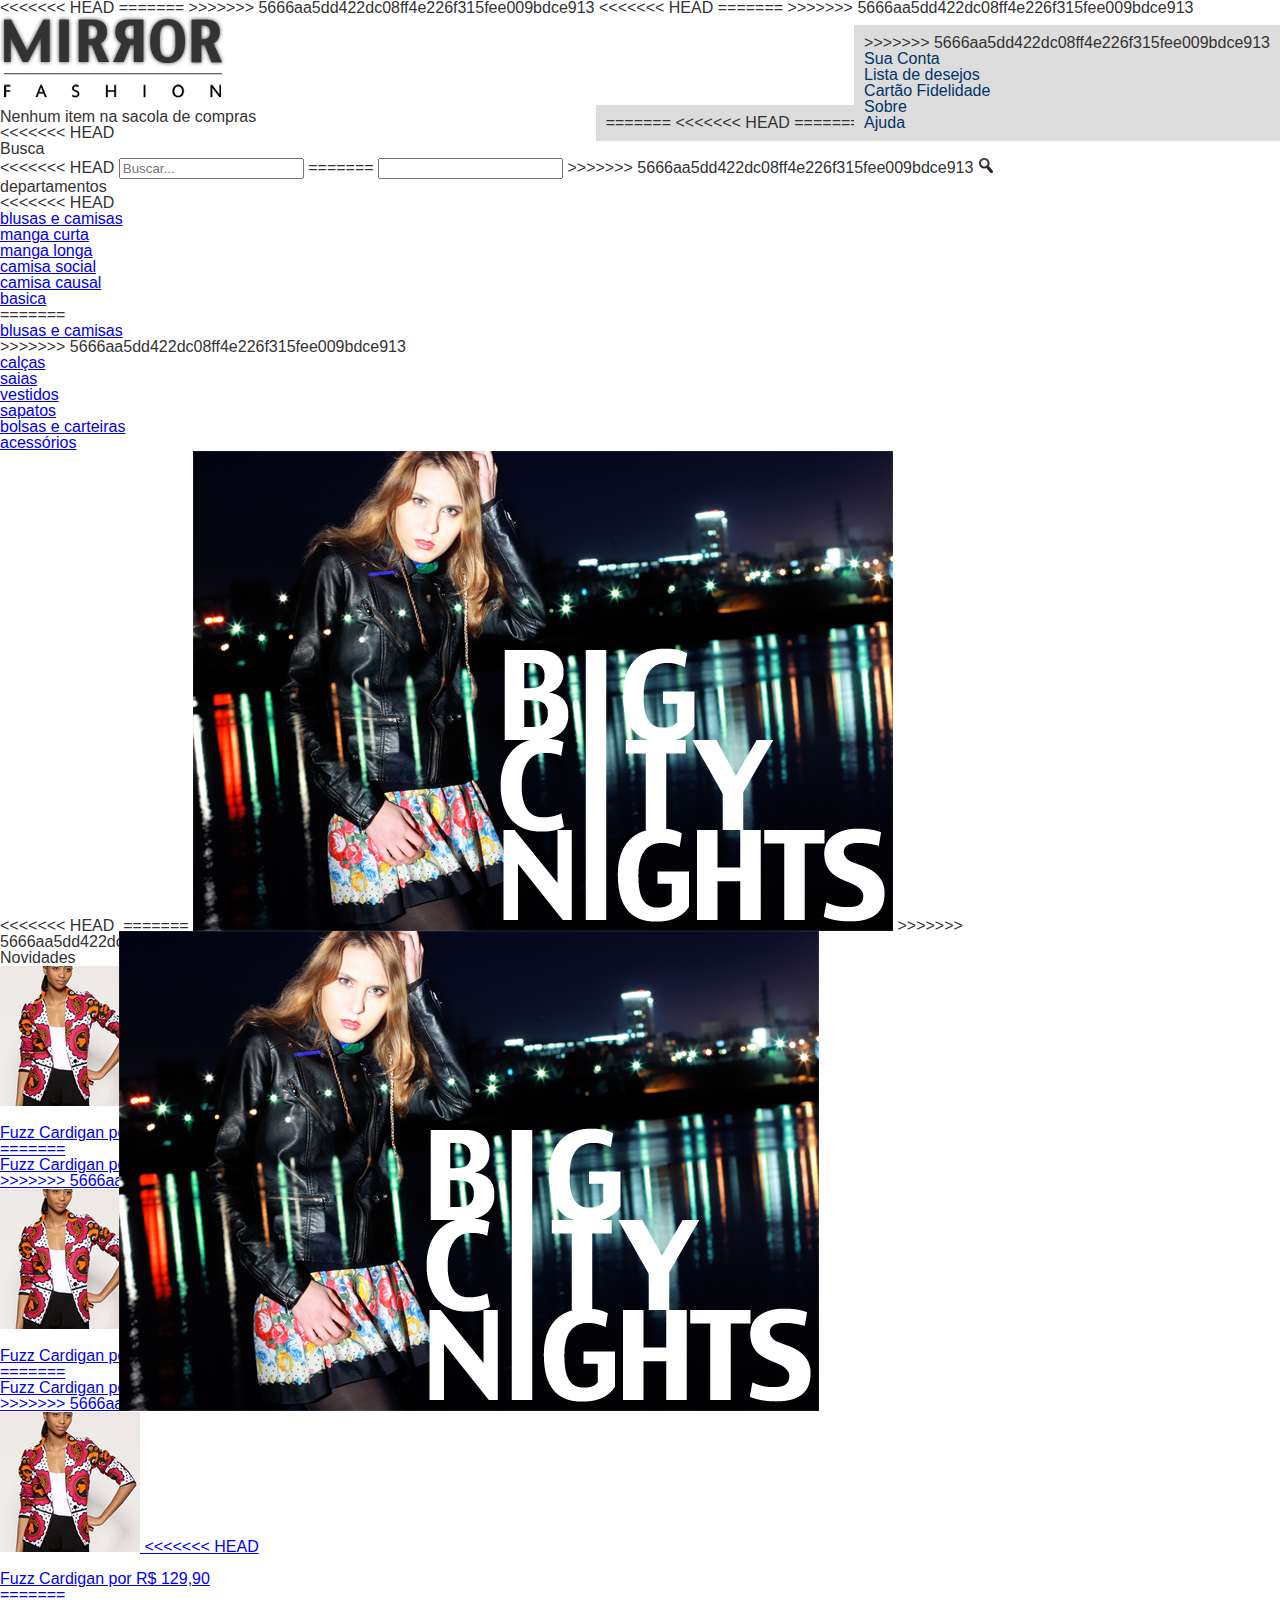
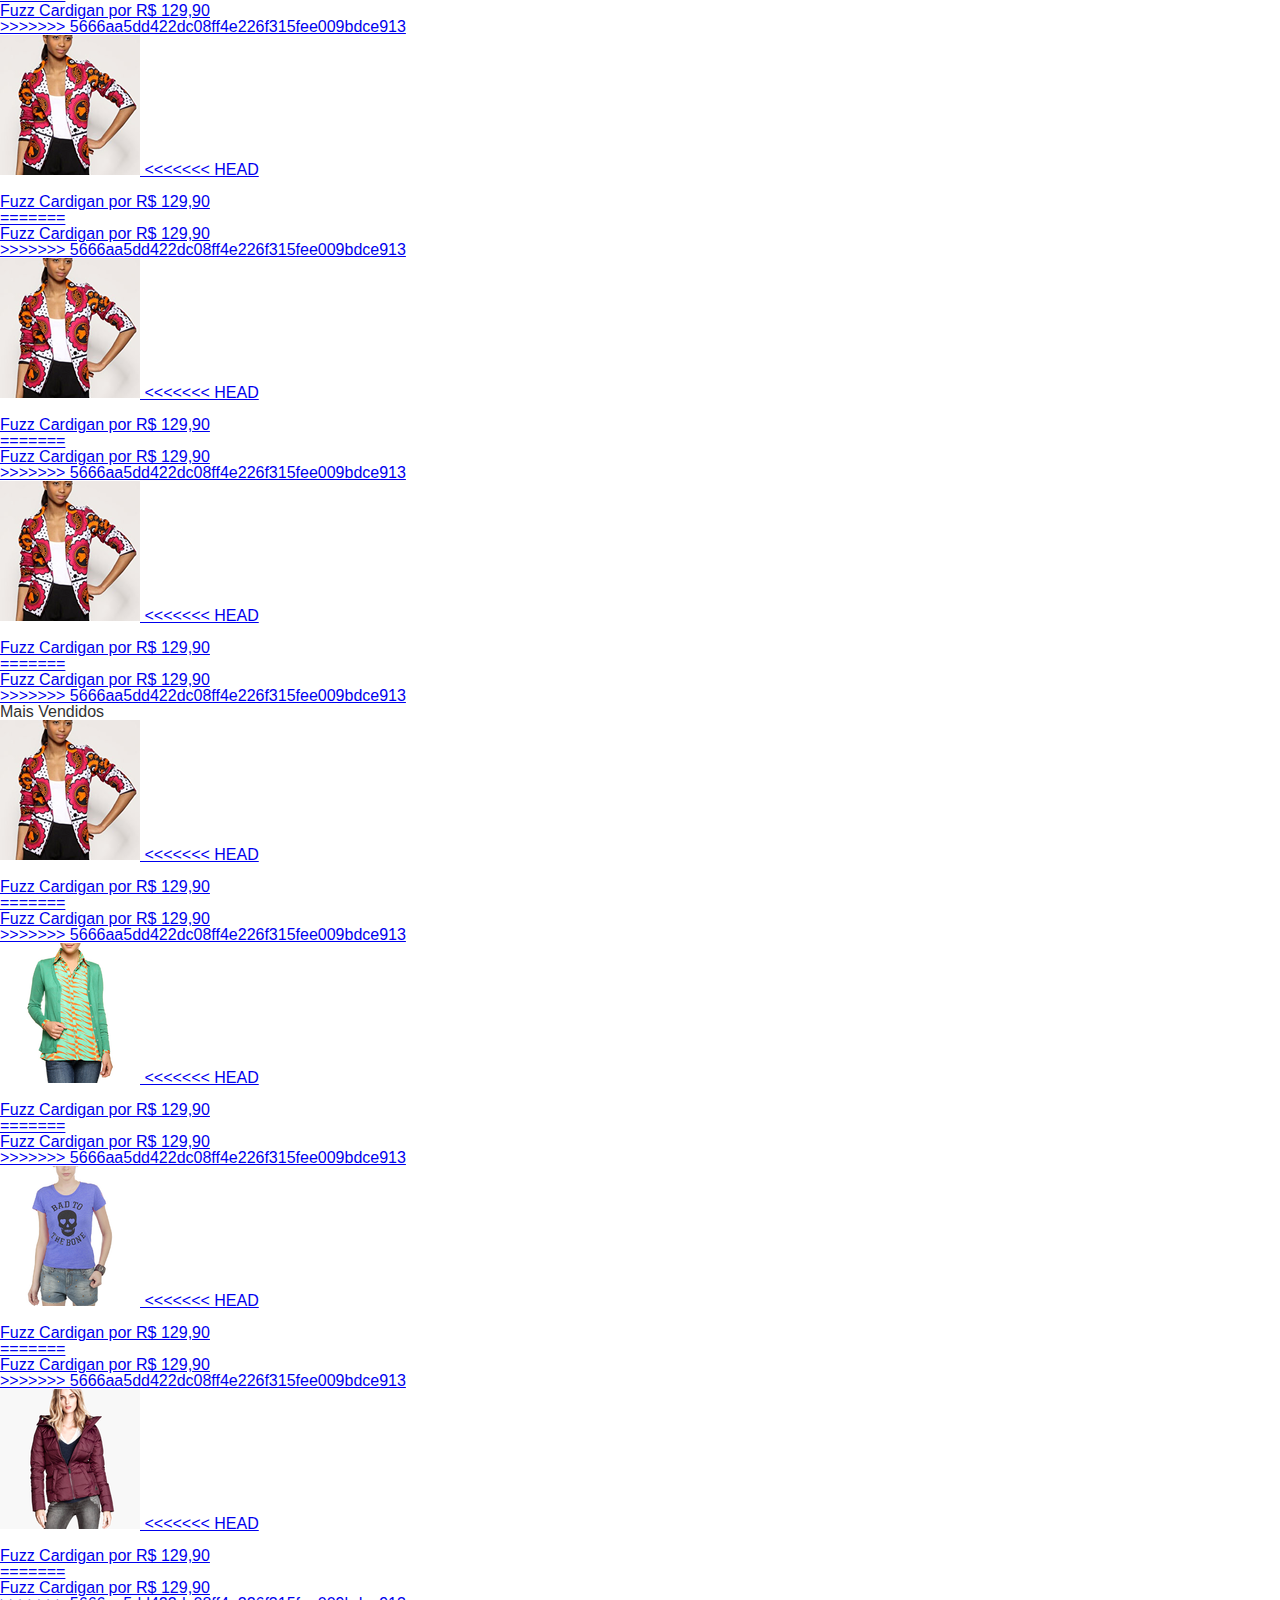
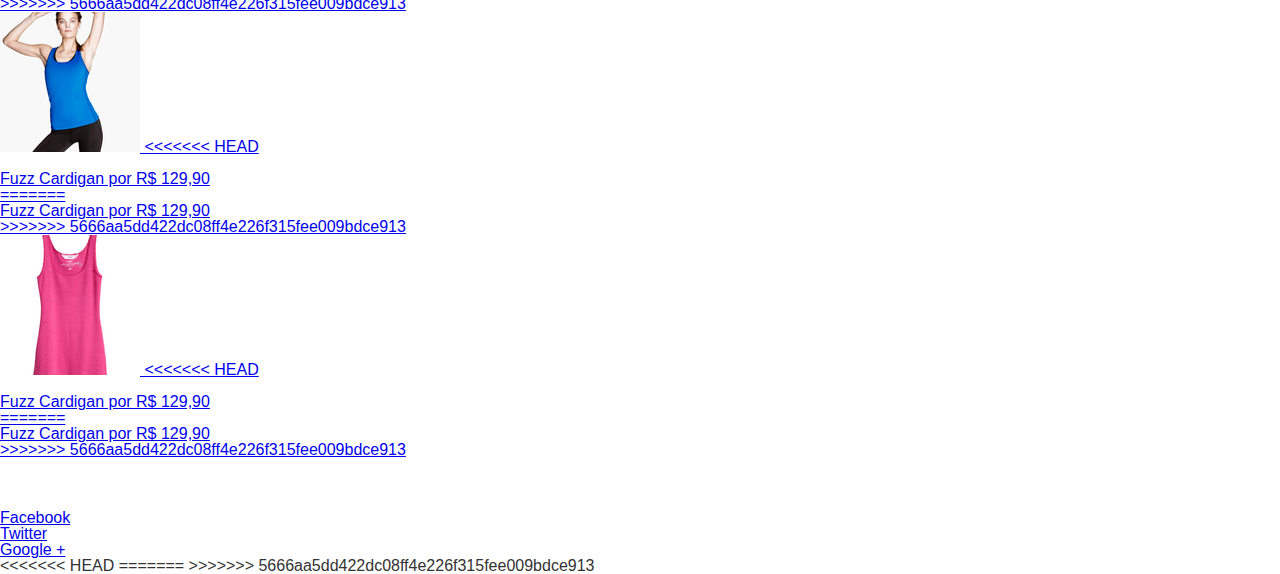
==== commit fd7fe03f: "enviando alteracoes locais" ====
--- a/index.html
+++ b/index.html
@@ -1,4 +1,8 @@
+<<<<<<< HEAD
 <!DOCTYPE html>
+=======
+<!DOCTYPE html5>
+>>>>>>> 5666aa5dd422dc08ff4e226f315fee009bdce913
 <html>
     <head>
         <title>Mirror Fashion</title>
@@ -8,7 +12,13 @@
         <link rel="stylesheet" href="css/estilo.css">
     </head>
     <body>
+<<<<<<< HEAD
         			        
+=======
+        
+			
+			        
+>>>>>>> 5666aa5dd422dc08ff4e226f315fee009bdce913
         <header class="container">                          <!-- inicio cabecalho-->
         <!--[if lt IE 9]>
            <script src="//html5shiv.googlecode.com/svn/trunk/html5.js"></script>
@@ -17,8 +27,12 @@
             <p class="sacola">
                 Nenhum item na sacola de compras
             </p>
+<<<<<<< HEAD
             
             <nav class="menu-opcoes"><!--blocos de nvaegacao-->
+=======
+            <nav class="menu-opcoes menu-cabecalho"><!--blocos de nvaegacao-->
+>>>>>>> 5666aa5dd422dc08ff4e226f315fee009bdce913
                 <ul>
                     <li><a href="#">Sua Conta</a></li>
                     <li><a href="#">Lista de desejos</a></li>
@@ -27,6 +41,10 @@
                     <li><a href="#">Ajuda</a></li>
                 </ul>
             </nav><!--fim bloco-->
+<<<<<<< HEAD
+=======
+
+>>>>>>> 5666aa5dd422dc08ff4e226f315fee009bdce913
         </header>			                                <!--fim cabecalho-->
 
 <div class="container destaque">
@@ -35,7 +53,11 @@
             <h2>Busca</h2>
 
             <form>
+<<<<<<< HEAD
                 <input type="search" placeholder="Buscar...">
+=======
+                <input type="search">
+>>>>>>> 5666aa5dd422dc08ff4e226f315fee009bdce913
                 <input type="image" src="img/busca.png" class="lupa">
             </form>
         </section> <!-- fim busca-->
@@ -45,6 +67,7 @@
 
             <nav>
             <ul>
+<<<<<<< HEAD
                 <li><a href="#">blusas e camisas</a>
                     <ul>
                         <li><a href="#">manga curta</a></li>
@@ -54,6 +77,9 @@
                         <li><a href="#">basica</a></li>
                     </ul>
                 </li>
+=======
+                <li><a href="#">blusas e camisas</a></li>
+>>>>>>> 5666aa5dd422dc08ff4e226f315fee009bdce913
                 <li><a href="#">calças</a></li>
                 <li><a href="#">saias</a></li> 
                 <li><a href="#">vestidos</a></li>
@@ -63,10 +89,15 @@
             </ul>
             </nav>
         </section><!-- fim .menu-departamentos -->
+<<<<<<< HEAD
 <section class="cssfade"> <!-- CROSSFADE ENTRE IMAGENS -->
         <img class="bottom" src="img/destaque-home-2.png" alt="Promoção: Big City Night">  
         <img class="top" src="img/destaque-home.png" alt="Sunny Days">    
 </section>
+=======
+
+        <img src="img/destaque-home.png" alt="Promoção: Big City Night">      
+>>>>>>> 5666aa5dd422dc08ff4e226f315fee009bdce913
 </div>
 
 <div class="container paineis">
@@ -77,47 +108,71 @@
                 <a href="produto.html">
                     <figure>
                         <img src="img/produtos/miniatura1.png">
-                        <figcaption><br>Fuzz Cardigan por R$ 129,90</figcaption>
-                    </figure>
-                </a>
-            </li>
-            <li>
-                <a href="produto.html">
-                    <figure>
-                        <img src="img/produtos/miniatura1.png">
-                        <figcaption><br>Fuzz Cardigan por R$ 129,90</figcaption>
-                    </figure>
-                </a>
-            </li>
-            <li>
-                <a href="produto.html">
-                    <figure>
-                        <img src="img/produtos/miniatura1.png">
-                        <figcaption><br>Fuzz Cardigan por R$ 129,90</figcaption>
-                    </figure>
-                </a>
-            </li>
-            <li>
-                <a href="produto.html">
-                    <figure>
-                        <img src="img/produtos/miniatura1.png">
-                        <figcaption><br>Fuzz Cardigan por R$ 129,90</figcaption>
-                    </figure>
-                </a>
-            </li>
-            <li>
-                <a href="produto.html">
-                    <figure>
-                        <img src="img/produtos/miniatura1.png">
-                        <figcaption><br>Fuzz Cardigan por R$ 129,90</figcaption>
-                    </figure>
-                </a>
-            </li>
-            <li>
-                <a href="produto.html">
-                    <figure>
-                        <img src="img/produtos/miniatura1.png">
-                        <figcaption><br>Fuzz Cardigan por R$ 129,90</figcaption>
+<<<<<<< HEAD
+                        <figcaption><br>Fuzz Cardigan por R$ 129,90</figcaption>
+=======
+                        <figcaption>Fuzz Cardigan por R$ 129,90</figcaption>
+>>>>>>> 5666aa5dd422dc08ff4e226f315fee009bdce913
+                    </figure>
+                </a>
+            </li>
+            <li>
+                <a href="produto.html">
+                    <figure>
+                        <img src="img/produtos/miniatura1.png">
+<<<<<<< HEAD
+                        <figcaption><br>Fuzz Cardigan por R$ 129,90</figcaption>
+=======
+                        <figcaption>Fuzz Cardigan por R$ 129,90</figcaption>
+>>>>>>> 5666aa5dd422dc08ff4e226f315fee009bdce913
+                    </figure>
+                </a>
+            </li>
+            <li>
+                <a href="produto.html">
+                    <figure>
+                        <img src="img/produtos/miniatura1.png">
+<<<<<<< HEAD
+                        <figcaption><br>Fuzz Cardigan por R$ 129,90</figcaption>
+=======
+                        <figcaption>Fuzz Cardigan por R$ 129,90</figcaption>
+>>>>>>> 5666aa5dd422dc08ff4e226f315fee009bdce913
+                    </figure>
+                </a>
+            </li>
+            <li>
+                <a href="produto.html">
+                    <figure>
+                        <img src="img/produtos/miniatura1.png">
+<<<<<<< HEAD
+                        <figcaption><br>Fuzz Cardigan por R$ 129,90</figcaption>
+=======
+                        <figcaption>Fuzz Cardigan por R$ 129,90</figcaption>
+>>>>>>> 5666aa5dd422dc08ff4e226f315fee009bdce913
+                    </figure>
+                </a>
+            </li>
+            <li>
+                <a href="produto.html">
+                    <figure>
+                        <img src="img/produtos/miniatura1.png">
+<<<<<<< HEAD
+                        <figcaption><br>Fuzz Cardigan por R$ 129,90</figcaption>
+=======
+                        <figcaption>Fuzz Cardigan por R$ 129,90</figcaption>
+>>>>>>> 5666aa5dd422dc08ff4e226f315fee009bdce913
+                    </figure>
+                </a>
+            </li>
+            <li>
+                <a href="produto.html">
+                    <figure>
+                        <img src="img/produtos/miniatura1.png">
+<<<<<<< HEAD
+                        <figcaption><br>Fuzz Cardigan por R$ 129,90</figcaption>
+=======
+                        <figcaption>Fuzz Cardigan por R$ 129,90</figcaption>
+>>>>>>> 5666aa5dd422dc08ff4e226f315fee009bdce913
                     </figure>
                 </a>
             </li>
@@ -131,7 +186,11 @@
                 <a href="produto.html">
                     <figure>
                         <img src="img/produtos/miniatura1.png">
+<<<<<<< HEAD
                         <figcaption><br>Fuzz Cardigan por R$ 129,90</figcaption> <!-- foi adicionado <br> para dar espaçamento no texto -->
+=======
+                        <figcaption>Fuzz Cardigan por R$ 129,90</figcaption>
+>>>>>>> 5666aa5dd422dc08ff4e226f315fee009bdce913
                     </figure>
                 </a>
             </li>
@@ -139,7 +198,11 @@
                 <a href="produto.html">
                     <figure>
                         <img src="img/produtos/miniatura3.png">
-                        <figcaption><br>Fuzz Cardigan por R$ 129,90</figcaption>
+<<<<<<< HEAD
+                        <figcaption><br>Fuzz Cardigan por R$ 129,90</figcaption>
+=======
+                        <figcaption>Fuzz Cardigan por R$ 129,90</figcaption>
+>>>>>>> 5666aa5dd422dc08ff4e226f315fee009bdce913
                     </figure>
                 </a>
             </li>
@@ -147,7 +210,11 @@
                 <a href="produto.html">
                     <figure>
                         <img src="img/produtos/miniatura2.png">
-                        <figcaption><br>Fuzz Cardigan por R$ 129,90</figcaption>
+<<<<<<< HEAD
+                        <figcaption><br>Fuzz Cardigan por R$ 129,90</figcaption>
+=======
+                        <figcaption>Fuzz Cardigan por R$ 129,90</figcaption>
+>>>>>>> 5666aa5dd422dc08ff4e226f315fee009bdce913
                     </figure>
                 </a>
             </li>
@@ -155,7 +222,11 @@
                 <a href="produto.html">
                     <figure>
                         <img src="img/produtos/miniatura4.png">
-                        <figcaption><br>Fuzz Cardigan por R$ 129,90</figcaption>
+<<<<<<< HEAD
+                        <figcaption><br>Fuzz Cardigan por R$ 129,90</figcaption>
+=======
+                        <figcaption>Fuzz Cardigan por R$ 129,90</figcaption>
+>>>>>>> 5666aa5dd422dc08ff4e226f315fee009bdce913
                     </figure>
                 </a>
             </li>
@@ -163,7 +234,11 @@
                 <a href="produto.html">
                     <figure>
                         <img src="img/produtos/miniatura5.png">
-                        <figcaption><br>Fuzz Cardigan por R$ 129,90</figcaption>
+<<<<<<< HEAD
+                        <figcaption><br>Fuzz Cardigan por R$ 129,90</figcaption>
+=======
+                        <figcaption>Fuzz Cardigan por R$ 129,90</figcaption>
+>>>>>>> 5666aa5dd422dc08ff4e226f315fee009bdce913
                     </figure>
                 </a>
             </li>
@@ -171,7 +246,11 @@
                 <a href="produto.html">
                     <figure>
                         <img src="img/produtos/miniatura6.png">
-                        <figcaption><br>Fuzz Cardigan por R$ 129,90</figcaption>
+<<<<<<< HEAD
+                        <figcaption><br>Fuzz Cardigan por R$ 129,90</figcaption>
+=======
+                        <figcaption>Fuzz Cardigan por R$ 129,90</figcaption>
+>>>>>>> 5666aa5dd422dc08ff4e226f315fee009bdce913
                     </figure>
                 </a>
             </li>
@@ -189,6 +268,9 @@
     </ul>
     </div>
 </footer>
-
+<<<<<<< HEAD
+
+=======
+>>>>>>> 5666aa5dd422dc08ff4e226f315fee009bdce913
     </body>
 </html>--- a/css/estilo.css
+++ b/css/estilo.css
@@ -1,3 +1,4 @@
+<<<<<<< HEAD
 .container {
     margin: 0 auto;
     width: 940px;
@@ -5,6 +6,8 @@
 header {
     position: relative;
 }
+=======
+>>>>>>> 5666aa5dd422dc08ff4e226f315fee009bdce913
 .sacola {
     background:  url(../img/sacola.png) no-repeat top right;
     font-size: 14px;
@@ -12,6 +15,7 @@
     text-align: right;
     width: 140px;
 }
+<<<<<<< HEAD
 .sacola {
     position: absolute;
     top: 0;
@@ -27,11 +31,14 @@
     background-color: #dcdcdc; /*alteraçoes feitas 08/03 para teste */
     padding: 10px;
 }
+=======
+>>>>>>> 5666aa5dd422dc08ff4e226f315fee009bdce913
 .menu-opcoes ul {
     font-size: 15px;
 }
 .menu-opcoes a {
     color: #003366;
+<<<<<<< HEAD
     text-transform: uppercase ; /*configuraca adicionada a partir daqui */
     text-decoration: none;
      /*fim*/
@@ -39,10 +46,18 @@
 .menu-opcoes a::active {
     background-color: gray;
 }
+=======
+}
+body {
+    color: #333333;
+    font-family: "Lucida Sans Unicode", "Lucida Grande" , sans-serif;
+    }
+>>>>>>> 5666aa5dd422dc08ff4e226f315fee009bdce913
 .menu-opcoes ul li {
     display: inline;
     margin-left: 20px;
 }
+<<<<<<< HEAD
 .menu-opcoes li {
     margin-inline-end: 15px;
 }
@@ -66,6 +81,35 @@
 }
 .cssfade img.top:hover {
     opacity: 0;
+=======
+.sacola {
+    padding-top: 8px;
+}
+.container {
+    margin: 0 auto;
+    width: 940px;
+}
+header {
+    position: relative;
+}
+.menu-opcoes {
+    position: absolute;
+    bottom: 0;
+    right: 0;
+    padding: 10px;
+    margin: 10px 10px;
+}
+.sacola {
+    position: absolute;
+    top: 0;
+    right: 0;
+}
+.menu-opcoes a {
+    color: #003366;
+    text-transform: uppercase; /*configuraca adicionada a partir daqui */
+    text-decoration: none;
+    background-color: #dcdcf5; /*fim*/
+>>>>>>> 5666aa5dd422dc08ff4e226f315fee009bdce913
 }
 .busca,
 .menu-departamentos {
@@ -73,18 +117,25 @@
     background-color: #dcdcdc;
     text-transform: uppercase;
     font-weight: bold;
+<<<<<<< HEAD
     margin: 13px 8px 0px 0px;
+=======
+    margin-right: 10px;
+>>>>>>> 5666aa5dd422dc08ff4e226f315fee009bdce913
     width: 230px;    
 }
 .menu-departamentos {
     clear: left;      
 }
+<<<<<<< HEAD
 .menu-departamentos li:hover { /*personalizando o menu com hover 08/03 */
     background-color: #dcdcdc;
 }
 .menu-departamentos li:active {
     background-color: gray;
 }
+=======
+>>>>>>> 5666aa5dd422dc08ff4e226f315fee009bdce913
 .busca h2,
 .busca form,
 .menu-departamentos h2{
@@ -99,6 +150,7 @@
     color: #333333;
     text-decoration: none;
 }
+<<<<<<< HEAD
 .menu-departamentos li ul {     /*escondendo os itens do menu blusas e camisas*/
     display: none;
 }
@@ -108,11 +160,22 @@
 .menu-departamentos li li a:before { /* adicionado icone de submenus*/
     content: '\27A4';
     padding-right: 3px;
+=======
+.busca input{
+    vertical-align: middle;
+}
+.busca input [type=search] {
+    width: 170px;
+}
+.destaque {
+    margin-top: 10px;
+>>>>>>> 5666aa5dd422dc08ff4e226f315fee009bdce913
 }
 .menu-departamentos {
     margin-top: 10px;
     padding-bottom: 10px;
 }
+<<<<<<< HEAD
 .destaque {
     margin-top: 5px;
 }
@@ -128,6 +191,13 @@
     width: 445px;
     height: 420px; /* height adicionado para manter o layout */
     border-radius: 10px;
+=======
+
+.painel {
+    margin: 10px 0;
+    padding:  10px;
+    width: 445px;
+>>>>>>> 5666aa5dd422dc08ff4e226f315fee009bdce913
 }
 .painel li {
     display: inline-block;
@@ -136,21 +206,38 @@
     margin: 2px;
     padding-bottom: 10px;
 }
+<<<<<<< HEAD
+=======
+.novidades {
+    float: left;
+}
+.mais-vendidos {
+    float: right;
+}
+
+>>>>>>> 5666aa5dd422dc08ff4e226f315fee009bdce913
 .painel h2 {
     font-size: 24px;
     font-weight: bold;
     text-transform: uppercase;
     margin-bottom: 10px;
+<<<<<<< HEAD
     text-shadow: 3px 3px 2px gray;
+=======
+>>>>>>> 5666aa5dd422dc08ff4e226f315fee009bdce913
 }
 .painel a {
     color: #333;
     font-size: 14px;
+<<<<<<< HEAD
     font-family: 'Impact';
+=======
+>>>>>>> 5666aa5dd422dc08ff4e226f315fee009bdce913
     text-align: center;
     text-decoration: none;
 }
 .novidades {
+<<<<<<< HEAD
     float: left;
     clear: left; /* adicionado para alinhar o paineil mais vendidos*/
 }
@@ -192,14 +279,29 @@
 }
 .mais-vendidos li:hover { /*hover nos itens do painel mais vendidos*/
     transform: translate(0,-10px);
+=======
+background-color: #f5dcdc;
+}
+.mais-vendidos {
+    background-color: #dcdcf5
+>>>>>>> 5666aa5dd422dc08ff4e226f315fee009bdce913
 }
 .social ul {
     position: relative;
 }
+<<<<<<< HEAD
 .social li {    
     float: left;
     padding: 5px;
     margin: 10px;
+=======
+.social li {
+    
+    float: left;
+    padding: 5px;
+    margin: 10px;
+    
+>>>>>>> 5666aa5dd422dc08ff4e226f315fee009bdce913
 }
 .facebook {
     /*tamanho do elemento = imagem */
@@ -224,6 +326,7 @@
     display: block;
     text-indent: -9999px;
 }
+<<<<<<< HEAD
 .social {
     position: absolute;
     top: 12px;
@@ -233,6 +336,8 @@
     float: left;
     margin-left: 25px;
 }
+=======
+>>>>>>> 5666aa5dd422dc08ff4e226f315fee009bdce913
 .social a[href*="facebook.com"] {
     background-image: url(../img/facebook.png);
 }
@@ -249,3 +354,15 @@
 footer .container {
     position: relative;
 }
+<<<<<<< HEAD
+=======
+.social {
+    position: absolute;
+    top: 12px;
+    right: 0;
+}
+.social li {
+    float: left;
+    margin-left: 25px;
+}
+>>>>>>> 5666aa5dd422dc08ff4e226f315fee009bdce913
